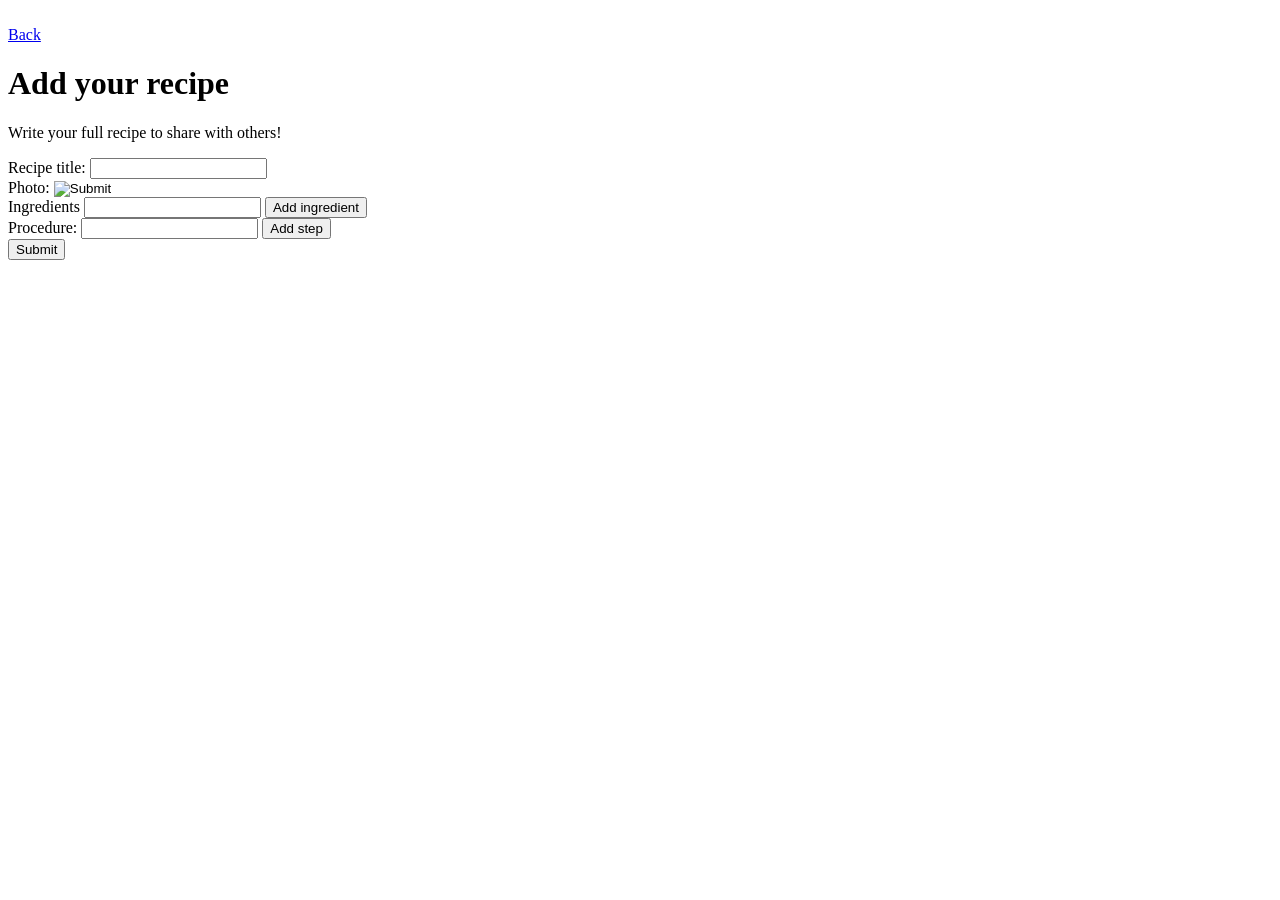
==== form.html @ 040a5b45 "Storage 1" ====
<!DOCTYPE html>
<html lang="en">
<head>
    <meta charset="UTF-8">
    <meta name="viewport" content="width=device-width, initial-scale=1.0">
    <title>Document</title>
    <link ref="stylesheet" src="/form.css">
</head>
<body>
    <div id="top">
        <img url="">
    </div>
    <div>
         <div id="button">
        <a href="index.html" class="button-link">Back</a>

    </div>
    </div>
    <div id="header2">
        <header>
            <p>
                <h1>Add your recipe</h1>
            </p>
        </header>
    </div>
    <p id="par">Write your full recipe to share with others!</p>
    <div>
        <form id="form1">
            <label>Recipe title:</label>
            <input type="text" required>  

            <br>

        
            <label>Photo:</label>
            <input type="image">

            <br>

            <label>Ingredients</label>
            <input type="text" id="Ingredients">
            <button id="add-ing-btn">Add ingredient</button>

            <br>

            <label>Procedure:</label>
            <input type="text" id="Procedure">
            <button id="add-prc-btn">Add step</button>

            <br> 

            <button type="submit">Submit</button>

        </form>
    </div>
<script src="/index.js"></script>
</body>
</html>
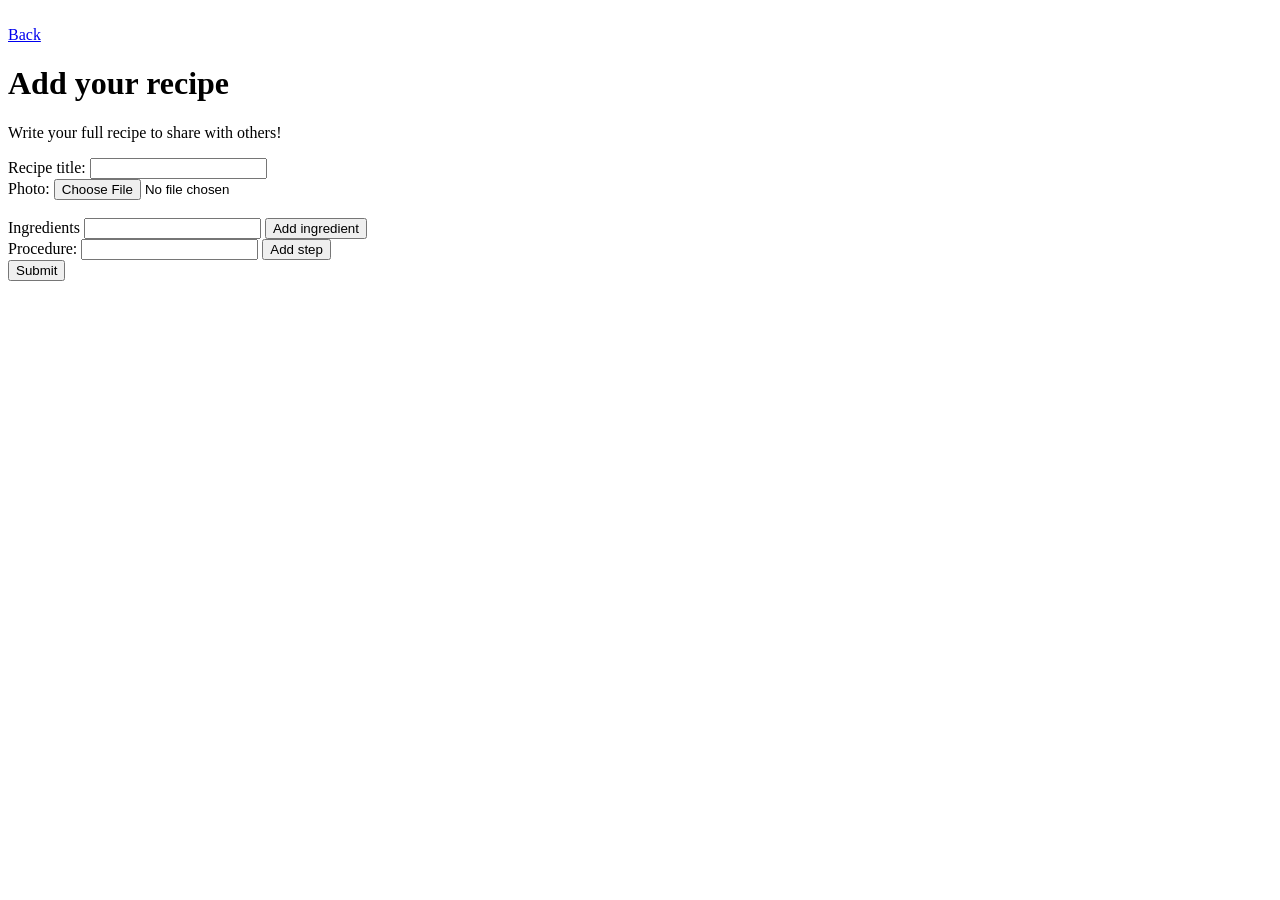
==== commit 83f2e3ab: "Storage 3: image" ====
--- a/form.html
+++ b/form.html
@@ -33,7 +33,10 @@
 
         
             <label>Photo:</label>
-            <input type="image">
+            <input type="file" id="imageInput">
+            <div id="imgContainer">
+                <img id="imgPreview" src="" alt="Image" style="display: none;">
+            </div>
 
             <br>
 
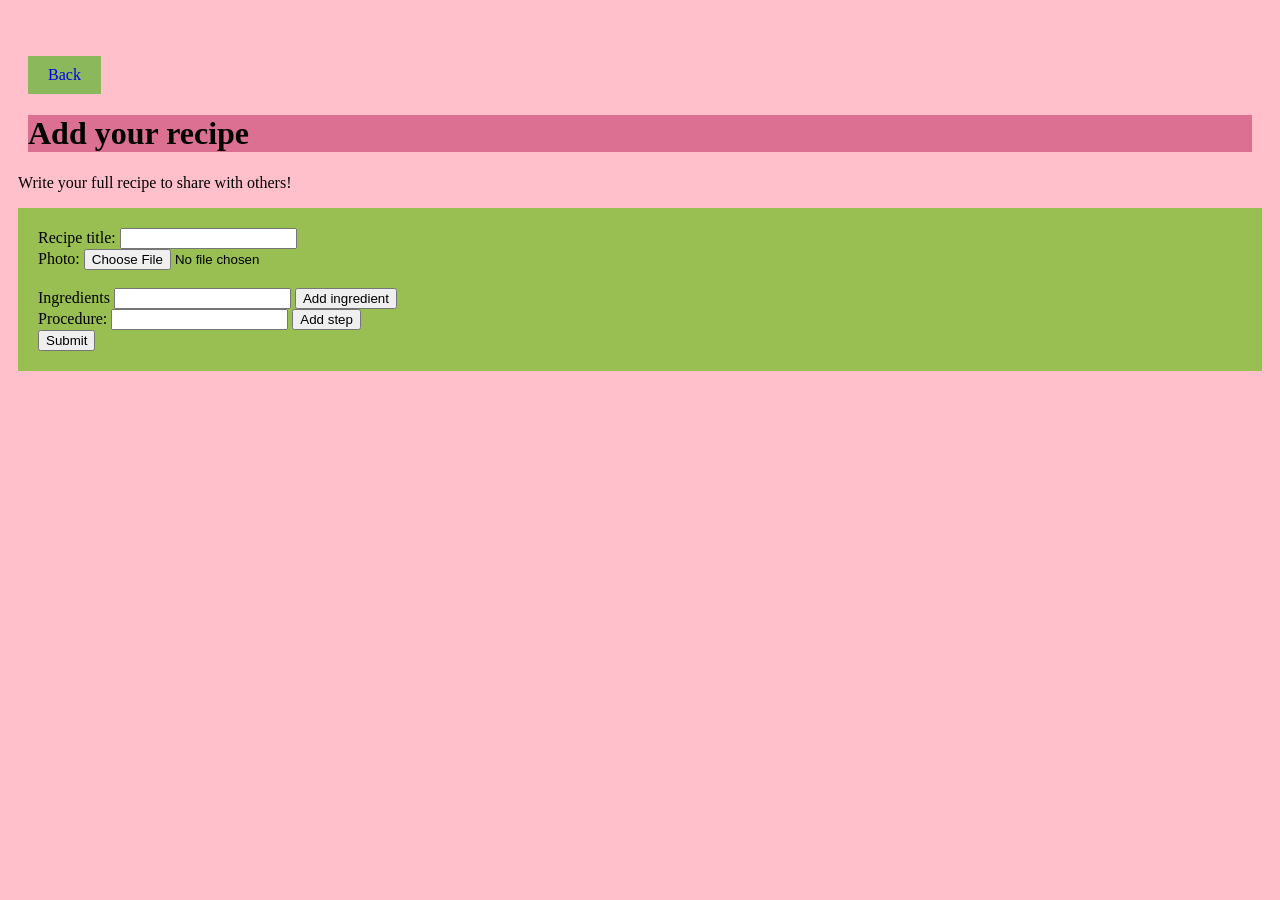
==== commit 8442674f: "Storage 4 and stylization" ====
--- a/form.html
+++ b/form.html
@@ -4,7 +4,7 @@
     <meta charset="UTF-8">
     <meta name="viewport" content="width=device-width, initial-scale=1.0">
     <title>Document</title>
-    <link ref="stylesheet" src="/form.css">
+    <link rel="stylesheet" href="form.css">
 </head>
 <body>
     <div id="top">
@@ -56,6 +56,6 @@
 
         </form>
     </div>
-<script src="/index.js"></script>
+<script src="/form.js"></script>
 </body>
 </html>
--- a/form.css
+++ b/form.css
@@ -0,0 +1,36 @@
+body {
+    background-color: pink;
+    padding: 10px;
+}
+
+#button {
+    margin: 10px;
+    display: flex;
+    justify-content: left;
+}
+
+.button-link {
+    display: inline-block;
+    padding: 10px 20px;
+    background-color: rgb(139, 184, 91);
+    text-decoration: none;
+    text-align: center;
+}
+
+#top {
+    margin: 10px;
+}
+
+#header2 {
+    margin: 10px;
+    background-color: palevioletred;
+}
+
+#form1 {
+    margin: auto;
+    background-color: rgb(153, 191, 83);
+    padding: 20px;
+    justify-content: center;
+    align-items:center;
+
+}
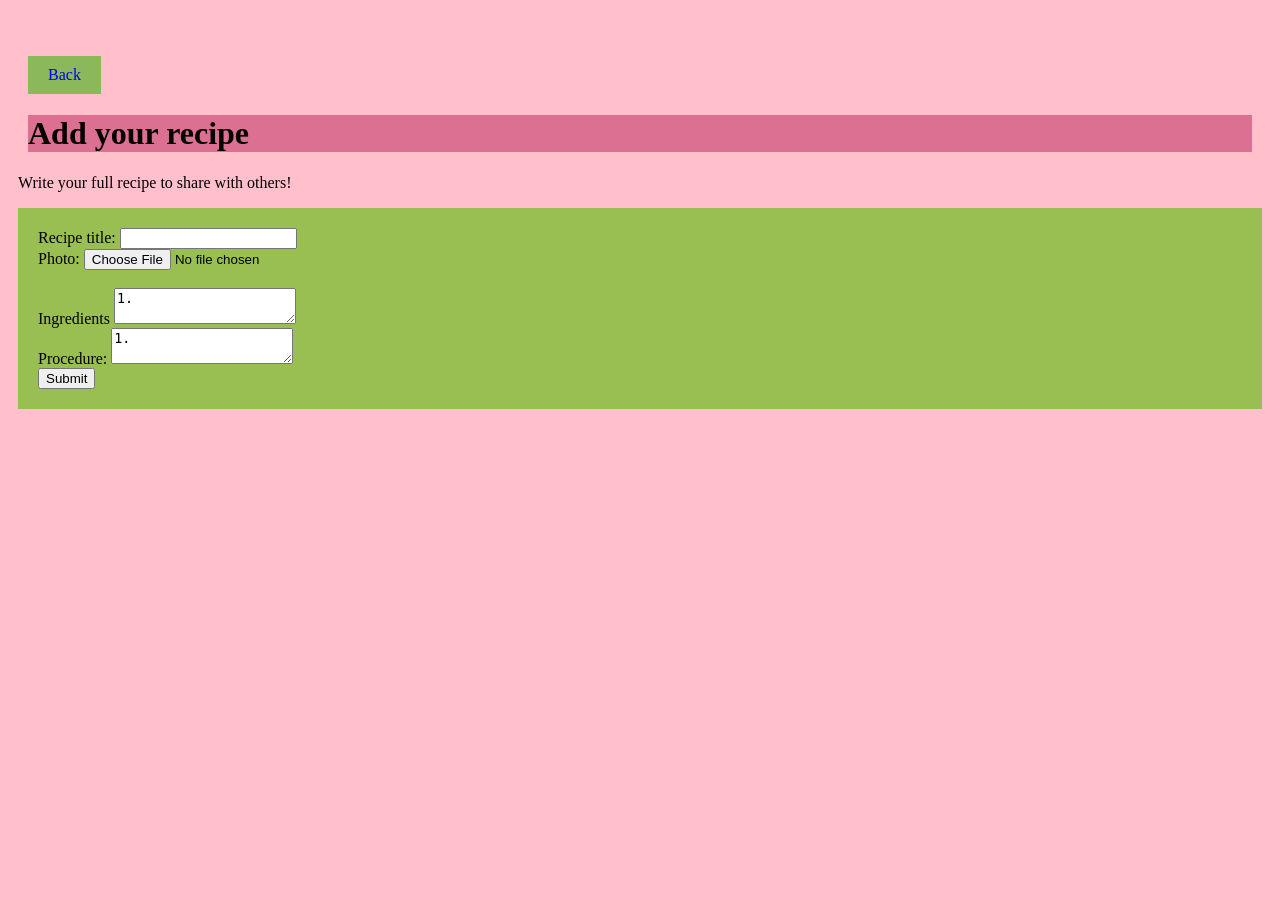
==== commit f056ea3f: "Form Functionality" ====
--- a/form.html
+++ b/form.html
@@ -41,14 +41,12 @@
             <br>
 
             <label>Ingredients</label>
-            <input type="text" id="Ingredients">
-            <button id="add-ing-btn">Add ingredient</button>
-
+            <textarea class="textarea" id="ingInput" placeholder="Item1&#10">1. </textarea>
+            
             <br>
 
             <label>Procedure:</label>
-            <input type="text" id="Procedure">
-            <button id="add-prc-btn">Add step</button>
+            <textarea class="textarea" id="prcInput" placeholder="Item1&#10">1. </textarea>
 
             <br> 
 
@@ -57,5 +55,6 @@
         </form>
     </div>
 <script src="/form.js"></script>
+<script src="/index.js"></script>
 </body>
 </html>
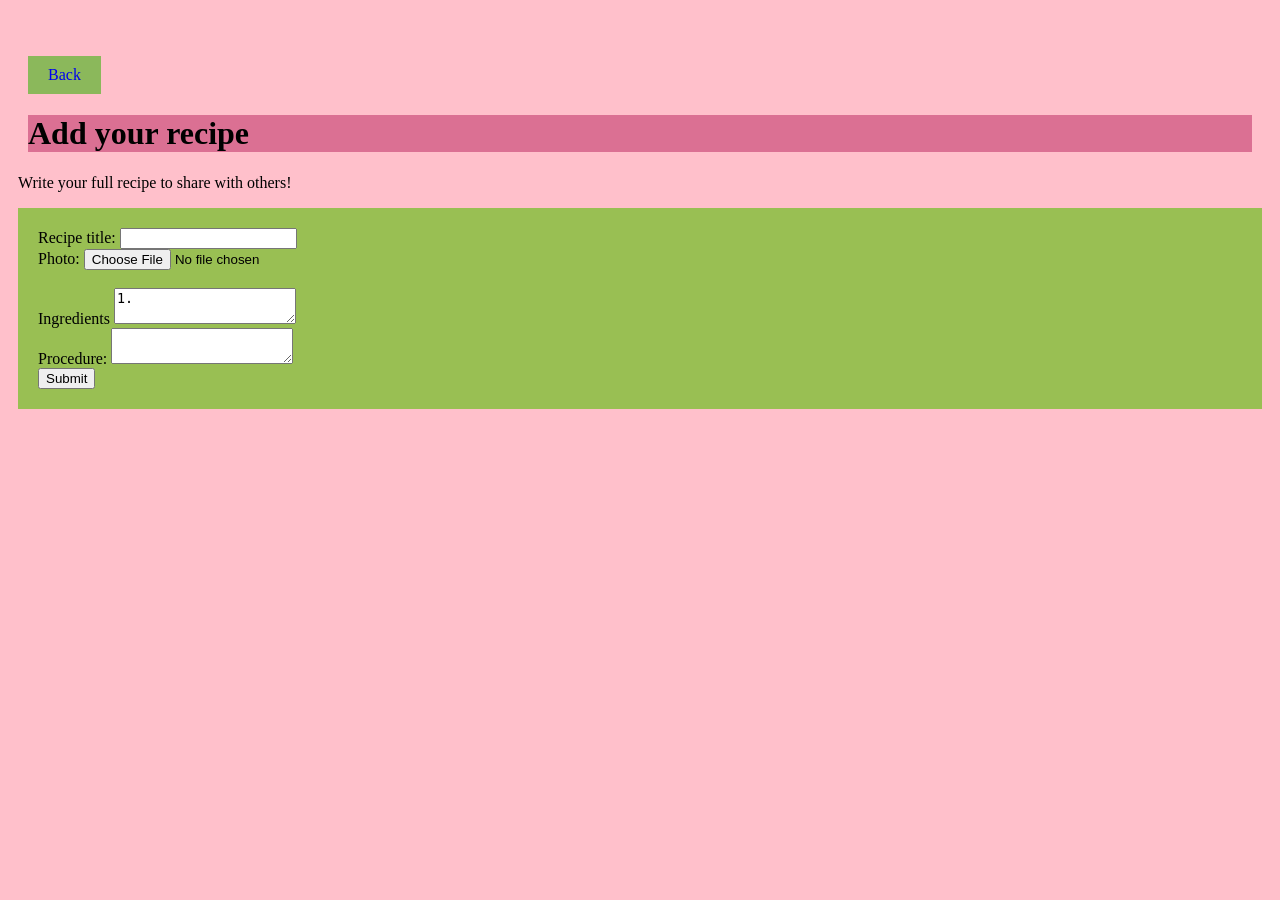
==== commit a25f8888: "Form functionality 2" ====
--- a/form.html
+++ b/form.html
@@ -27,13 +27,13 @@
     <div>
         <form id="form1">
             <label>Recipe title:</label>
-            <input type="text" required>  
+            <input name="Title" type="text" required>  
 
             <br>
 
         
             <label>Photo:</label>
-            <input type="file" id="imageInput">
+            <input name="image" type="file" id="imageInput">
             <div id="imgContainer">
                 <img id="imgPreview" src="" alt="Image" style="display: none;">
             </div>
@@ -41,12 +41,12 @@
             <br>
 
             <label>Ingredients</label>
-            <textarea class="textarea" id="ingInput" placeholder="Item1&#10">1. </textarea>
+            <textarea name="Ingredients" class="textarea" id="ingInput" placeholder="Item1&#10">1. </textarea>
             
             <br>
 
             <label>Procedure:</label>
-            <textarea class="textarea" id="prcInput" placeholder="Item1&#10">1. </textarea>
+            <textarea name="Procedure" class="textarea" id="prcInput"></textarea>
 
             <br> 
 
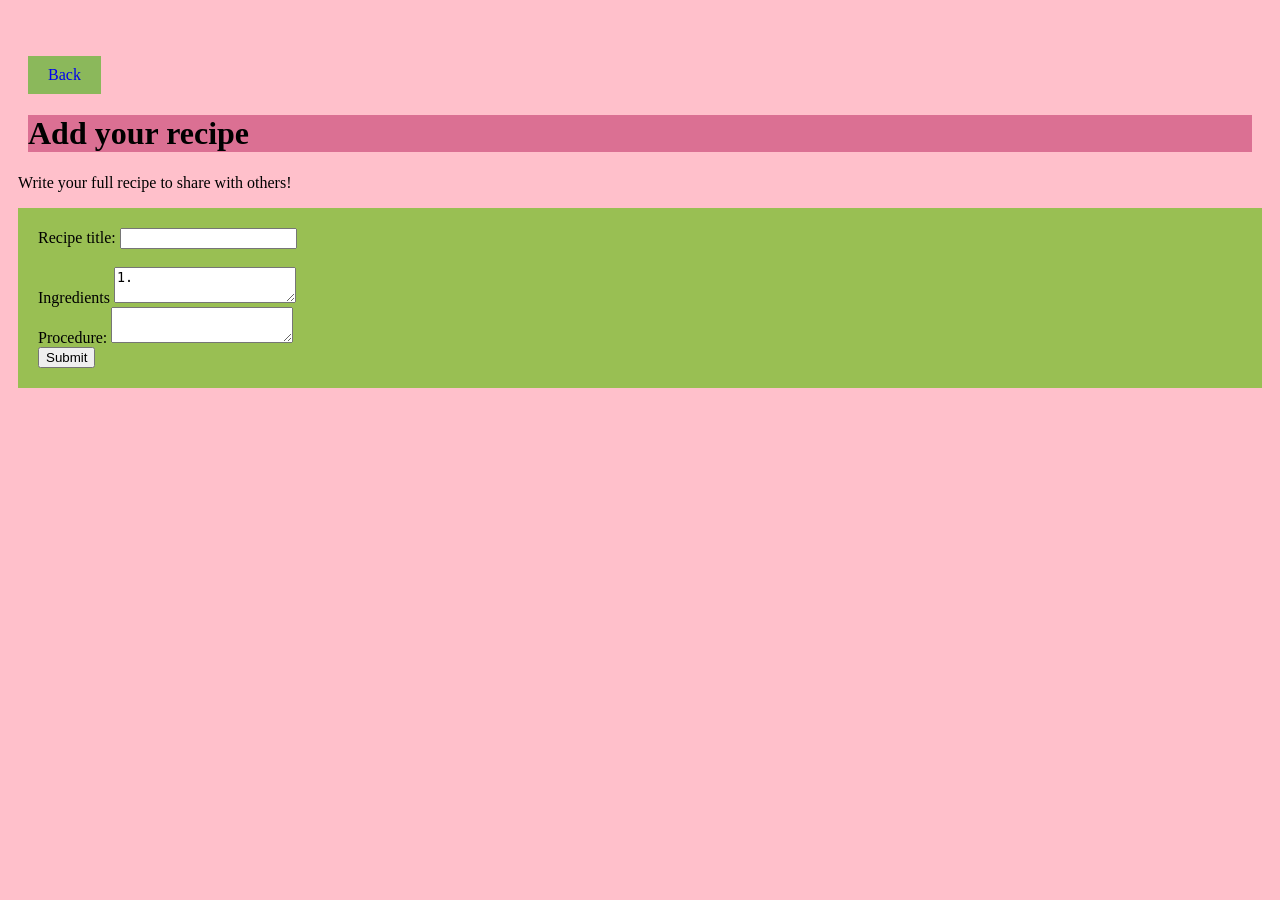
==== commit 5e2ab114: "Recipe display" ====
--- a/form.html
+++ b/form.html
@@ -27,16 +27,16 @@
     <div>
         <form id="form1">
             <label>Recipe title:</label>
-            <input name="Title" type="text" required>  
+            <input name="Title" type="text" id="recipeTitle" required>  
 
             <br>
 
         
-            <label>Photo:</label>
-            <input name="image" type="file" id="imageInput">
+            <!-- <label>Photo:</label> -->
+            <!-- <input name="image" type="file" id="imageInput">
             <div id="imgContainer">
                 <img id="imgPreview" src="" alt="Image" style="display: none;">
-            </div>
+            </div> -->
 
             <br>
 
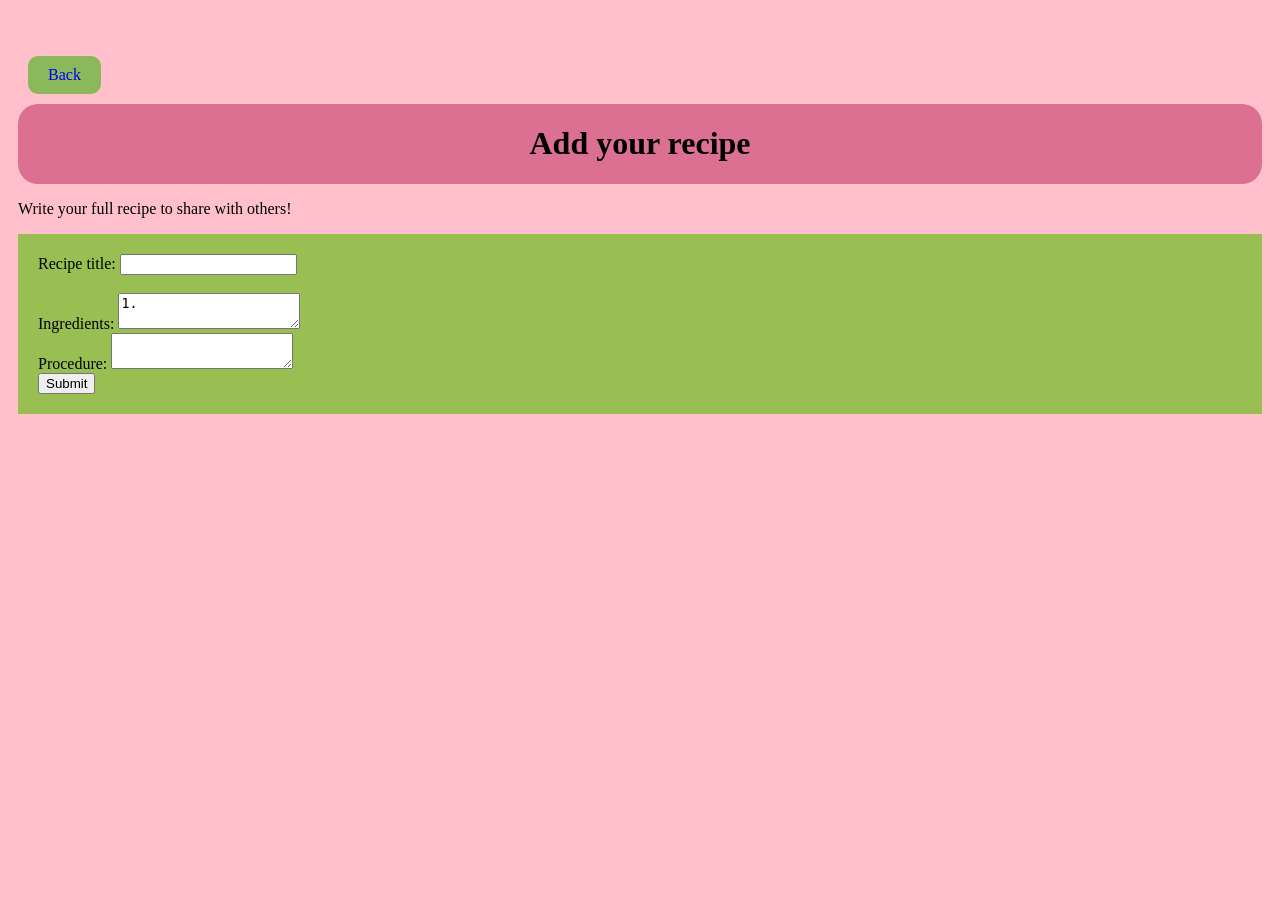
==== commit 513a921d: "Styling 2.0" ====
--- a/form.html
+++ b/form.html
@@ -40,7 +40,7 @@
 
             <br>
 
-            <label>Ingredients</label>
+            <label>Ingredients:</label>
             <textarea name="Ingredients" class="textarea" id="ingInput" placeholder="Item1&#10">1. </textarea>
             
             <br>
--- a/form.css
+++ b/form.css
@@ -15,15 +15,20 @@
     background-color: rgb(139, 184, 91);
     text-decoration: none;
     text-align: center;
+    border-radius: 10px 10px 10px 10px;
 }
+
 
 #top {
     margin: 10px;
 }
 
 #header2 {
-    margin: 10px;
+    display: flex;
+    margin: 0px;
     background-color: palevioletred;
+    justify-content: center;
+    border-radius: 20px 20px 20px 20px;
 }
 
 #form1 {
@@ -32,5 +37,5 @@
     padding: 20px;
     justify-content: center;
     align-items:center;
-
+    
 }
